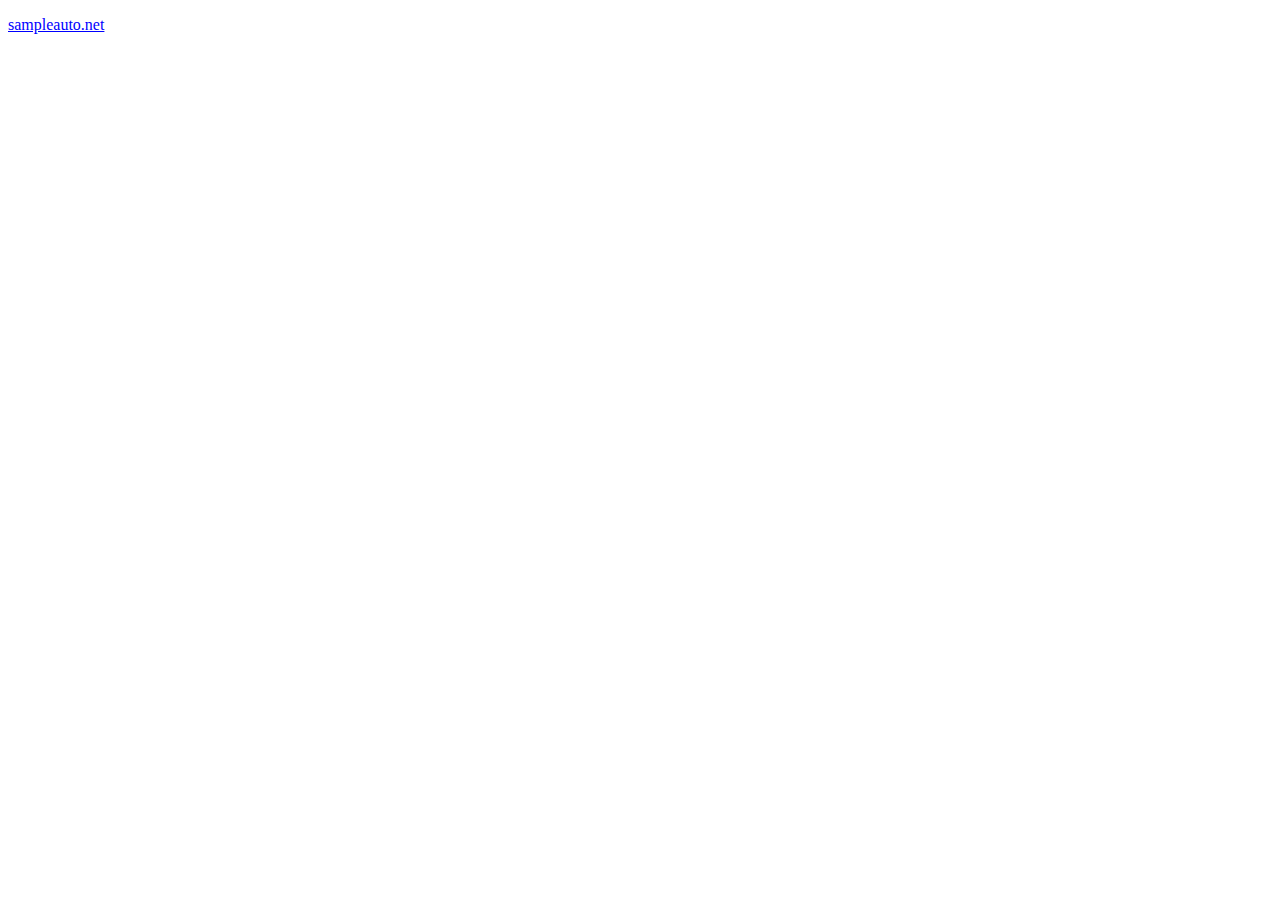
==== index.html @ 0f694e7c "Initial setup" ====
<!DOCTYPE html>
<html>

<head>
  <meta charset="utf-8">
  <meta name="viewport" content="width=device-width">
  <title>Test Site</title>
  <link href="style.css" rel="stylesheet" type="text/css" />
</head>

<body>
  <p><a href="https://sampleauto.net">sampleauto.net</a></p>
  <script src="script.js"></script>
</body>

</html>
---- style.css ----
p {
  color:red;
}
a {
  color:blue;
}
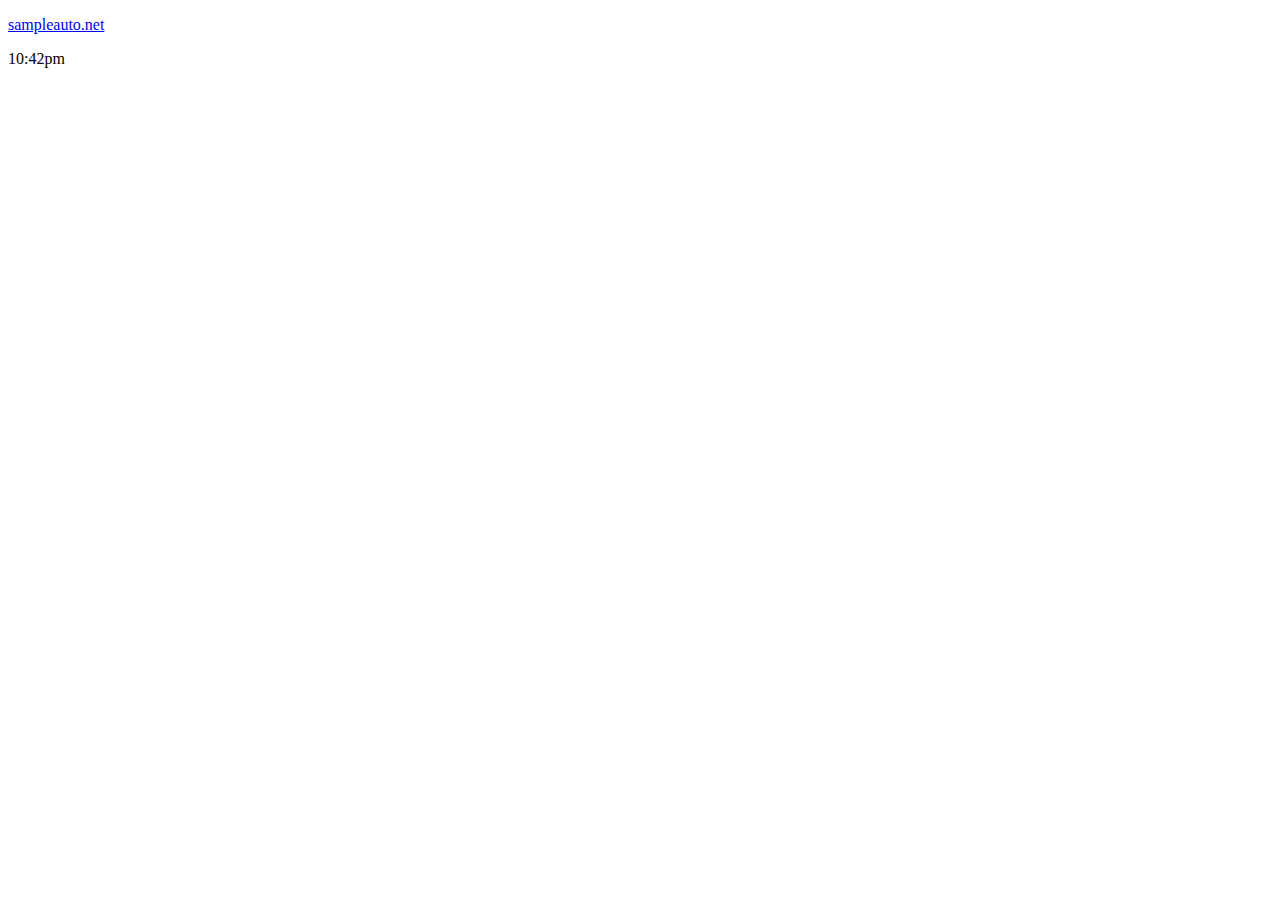
==== commit ca444270: "Created separate folders for scripts and css." ====
--- a/index.html
+++ b/index.html
@@ -5,12 +5,12 @@
   <meta charset="utf-8">
   <meta name="viewport" content="width=device-width">
   <title>Test Site</title>
-  <link href="style.css" rel="stylesheet" type="text/css" />
+  <link href="css/style.css" rel="stylesheet" type="text/css" />
 </head>
 
 <body>
-  <p><a href="https://sampleauto.net">sampleauto.net</a></p>
-  <script src="script.js"></script>
+  <p><a href="https://sampleauto.net" title="Sam's Website">sampleauto.net</a></p>
+  <script src="scripts/script.js"></script>
 </body>
 
 </html>
--- a/css/style.css
+++ b/css/style.css
@@ -0,0 +1,6 @@
+p {
+  color:red;
+}
+a {
+  color:blue;
+}
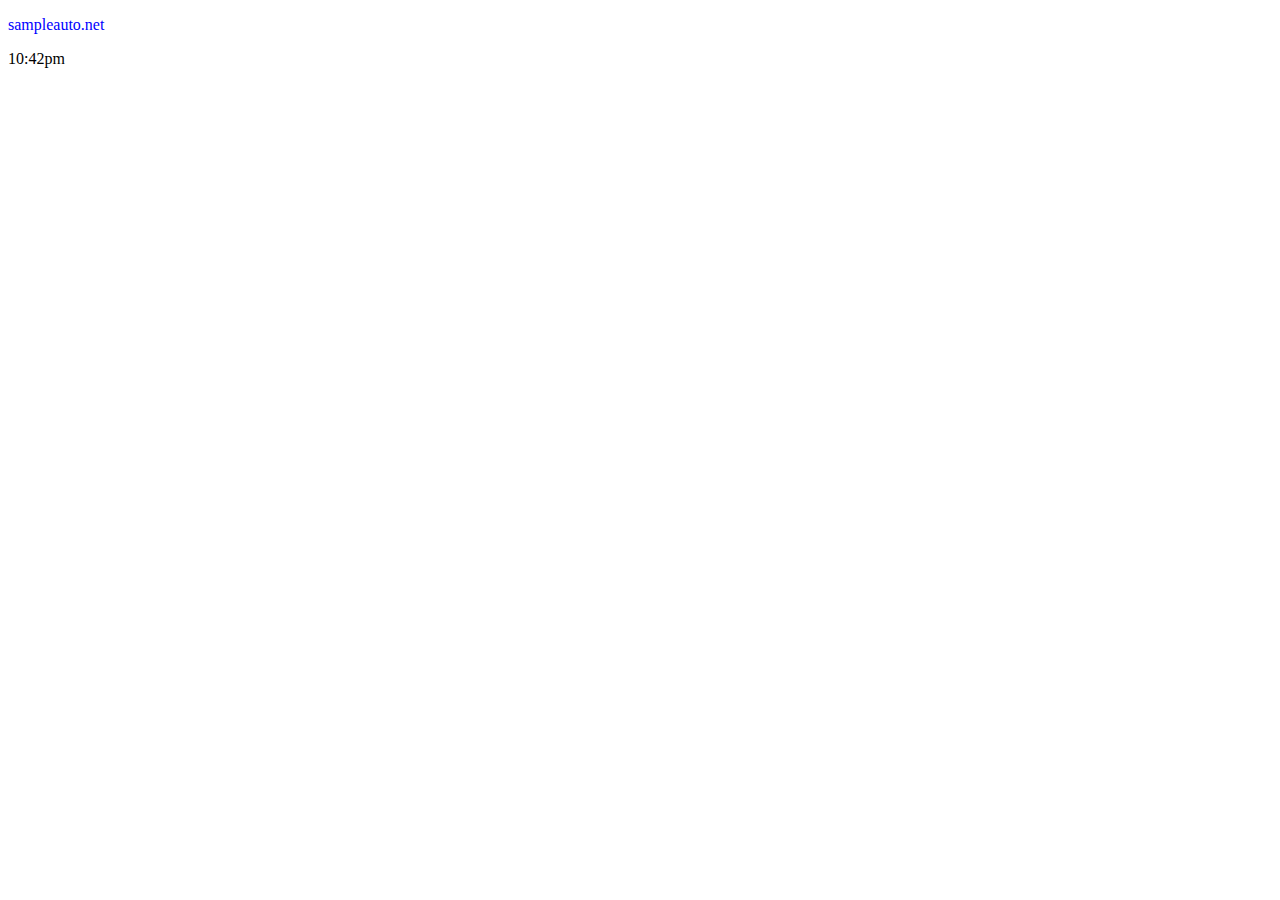
==== commit 93c36677: "Renamed script" ====
--- a/index.html
+++ b/index.html
@@ -10,7 +10,7 @@
 
 <body>
   <p><a href="https://sampleauto.net" title="Sam's Website">sampleauto.net</a></p>
-  <script src="scripts/script.js"></script>
+  <script src="scripts/gettime.js"></script>
 </body>
 
 </html>
--- a/css/style.css
+++ b/css/style.css
@@ -3,4 +3,8 @@
 }
 a {
   color:blue;
+  text-decoration:none;
 }
+a:hover {
+  text-decoration:underline;
+}
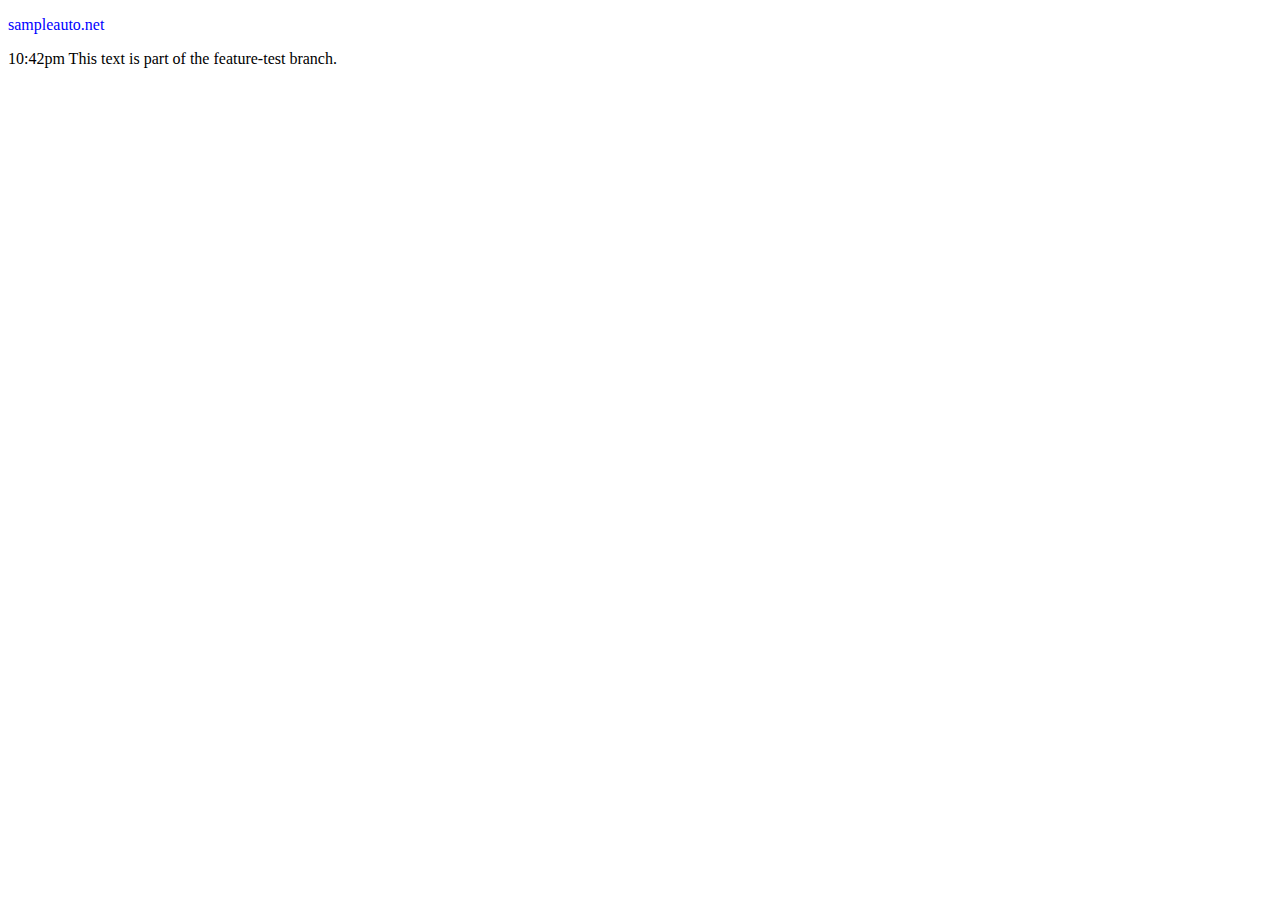
==== commit 7124f73b: "Testing branching" ====
--- a/index.html
+++ b/index.html
@@ -11,6 +11,7 @@
 <body>
   <p><a href="https://sampleauto.net" title="Sam's Website">sampleauto.net</a></p>
   <script src="scripts/gettime.js"></script>
+  This text is part of the feature-test branch.
 </body>
 
 </html>
